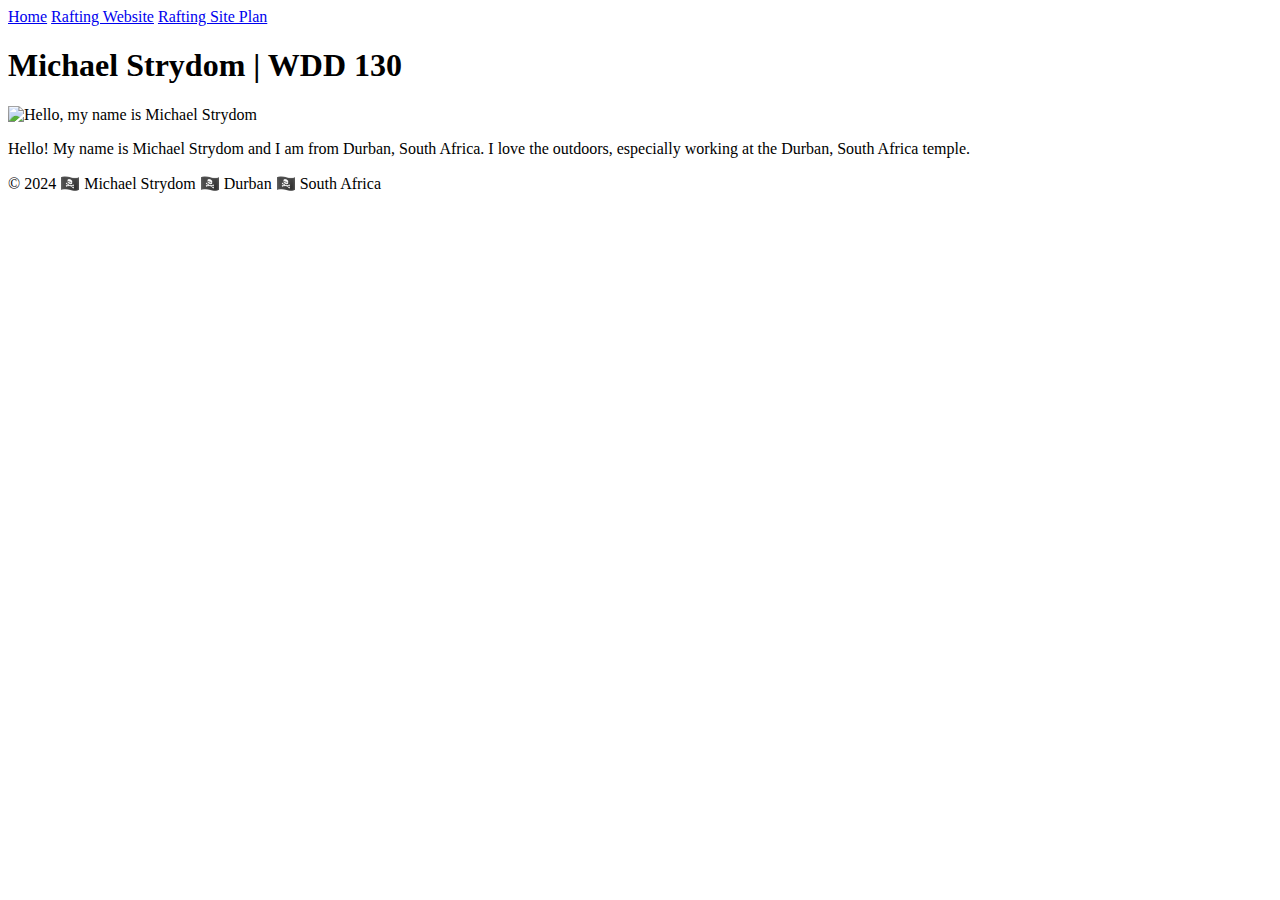
==== index.html @ 1a869eb7 "initial commit" ====
<!DOCTYPE html>
<html lang="en-US">
    <head>
        <meta charset="utf-8">
        <meta name="viewport" content="width=device-width,initial-scale=1.0">
        <title>Michael Strydom | WDD 130</title>
    </head>
    <body>
        <header>
            <nav>
            <a href="#">Home</a>
            <a href="wwr/">Rafting Website</a>
            <a href="wwr/site-plan-rafting.html">Rafting Site Plan</a>
            </nav>
        </header>
        <main>
            <h1>Michael Strydom | WDD 130</h1>
            <img src="images/profile.webp" alt="Hello, my name is Michael Strydom" width="200">
            <p>Hello! My name is Michael Strydom and I am from Durban, South Africa. I love
                the outdoors, especially working at the Durban, South Africa temple.
            </p>
        </main>
        <footer>
            <p>© 2024 🏴‍☠️ Michael Strydom 🏴‍☠️ Durban 🏴‍☠️ South Africa
            </p>
        </footer>
    </body>
</html>
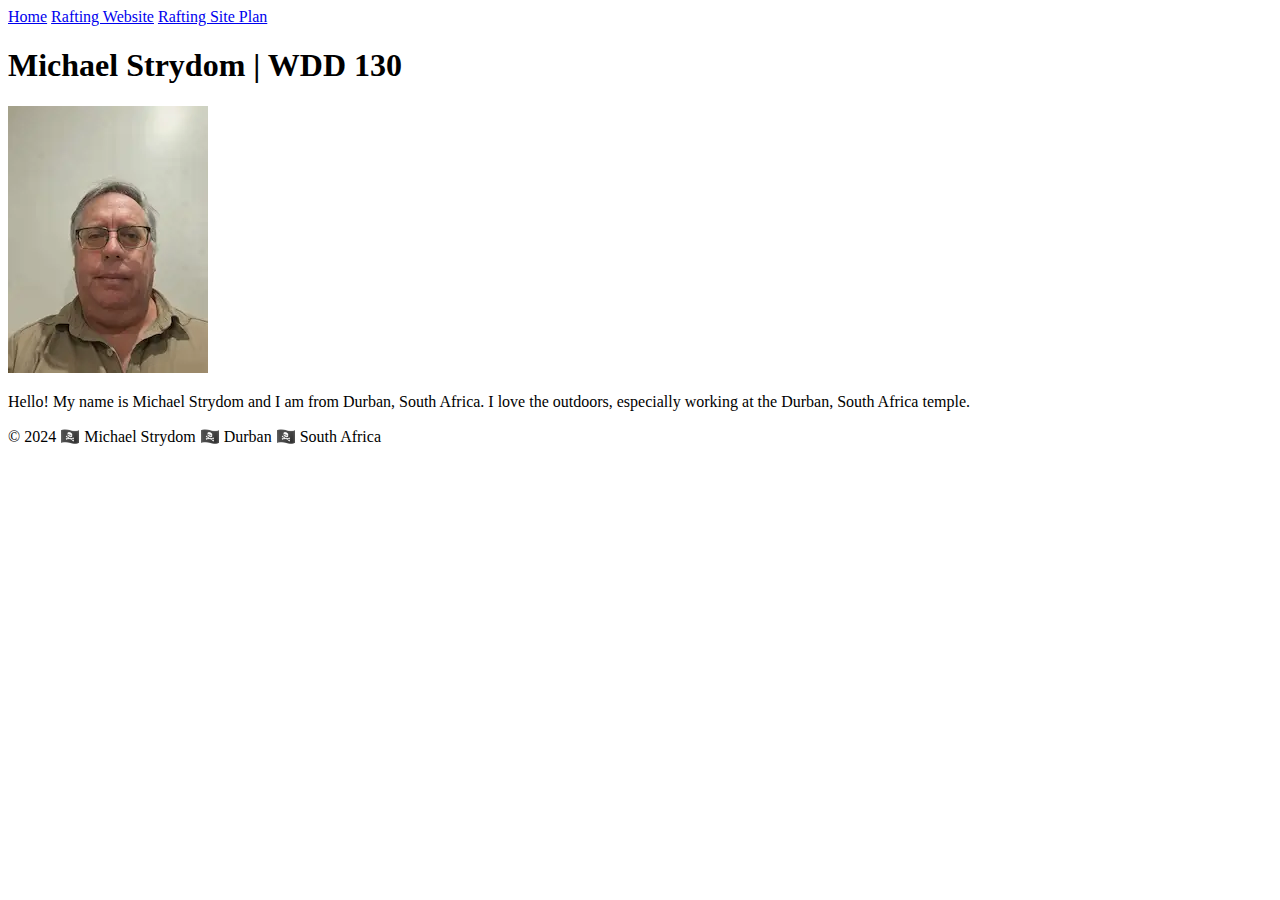
==== commit 6d59b4c3: "testing" ====
--- a/index.html
+++ b/index.html
@@ -7,6 +7,10 @@
     </head>
     <body>
         <header>
+
+
+
+            
             <nav>
             <a href="#">Home</a>
             <a href="wwr/">Rafting Website</a>
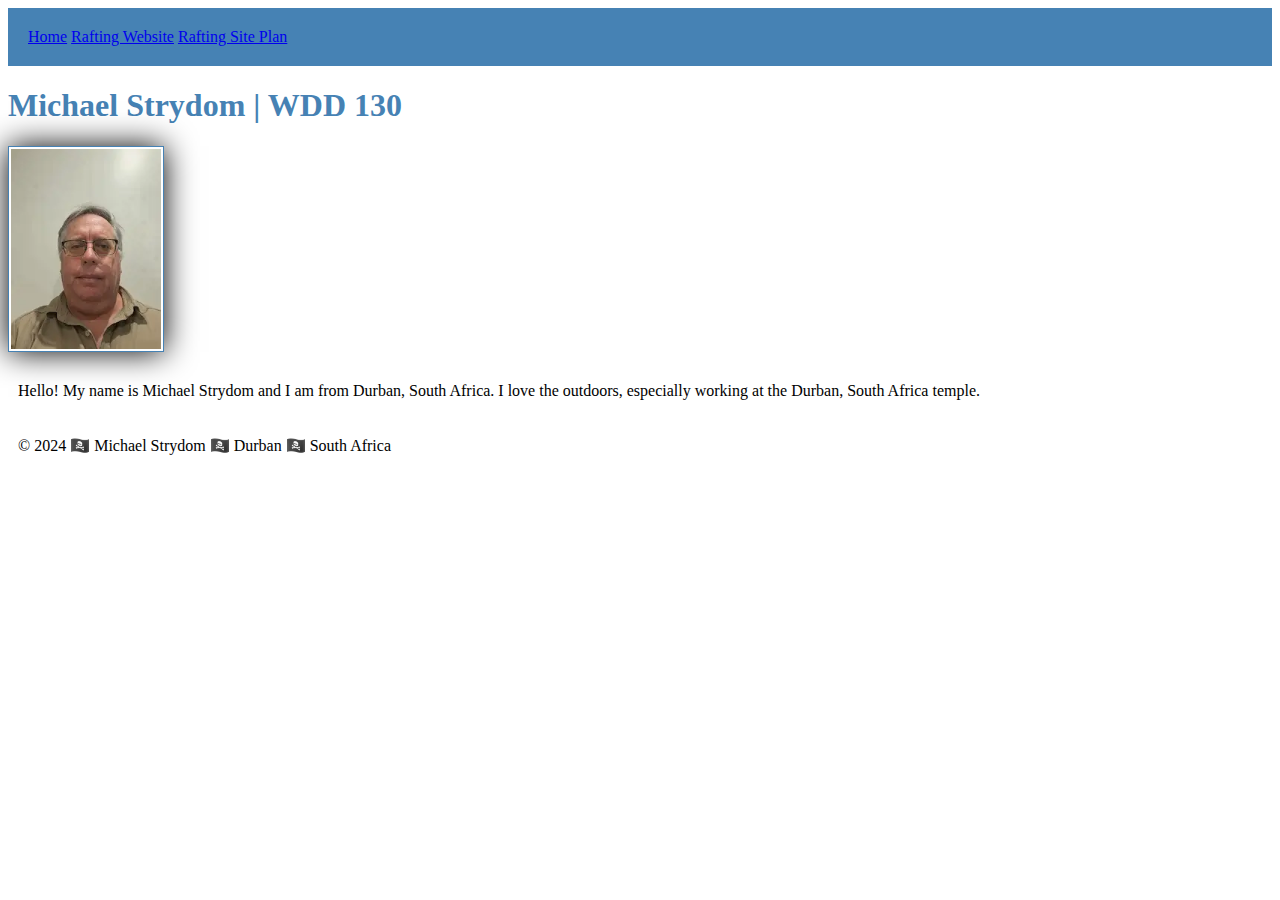
==== commit 5ddb752b: "New Message" ====
--- a/index.html
+++ b/index.html
@@ -4,6 +4,7 @@
         <meta charset="utf-8">
         <meta name="viewport" content="width=device-width,initial-scale=1.0">
         <title>Michael Strydom | WDD 130</title>
+        <link rel="stylesheet" href="styles/styles.css">
     </head>
     <body>
         <header>
--- a/styles/styles.css
+++ b/styles/styles.css
@@ -0,0 +1,22 @@
+nav {
+    background-color: steelblue;
+    padding: 10px;
+}
+nav {
+    color: white;
+    display: block;
+    padding: 20px;
+}
+h1  {
+    color: steelblue;
+}
+img {
+    width: 150px;
+    height: auto;
+    border: 1px solid steelblue;
+    padding: 2px;
+    box-shadow: 0 0 30px;
+}
+p   {
+padding: 10px;
+}
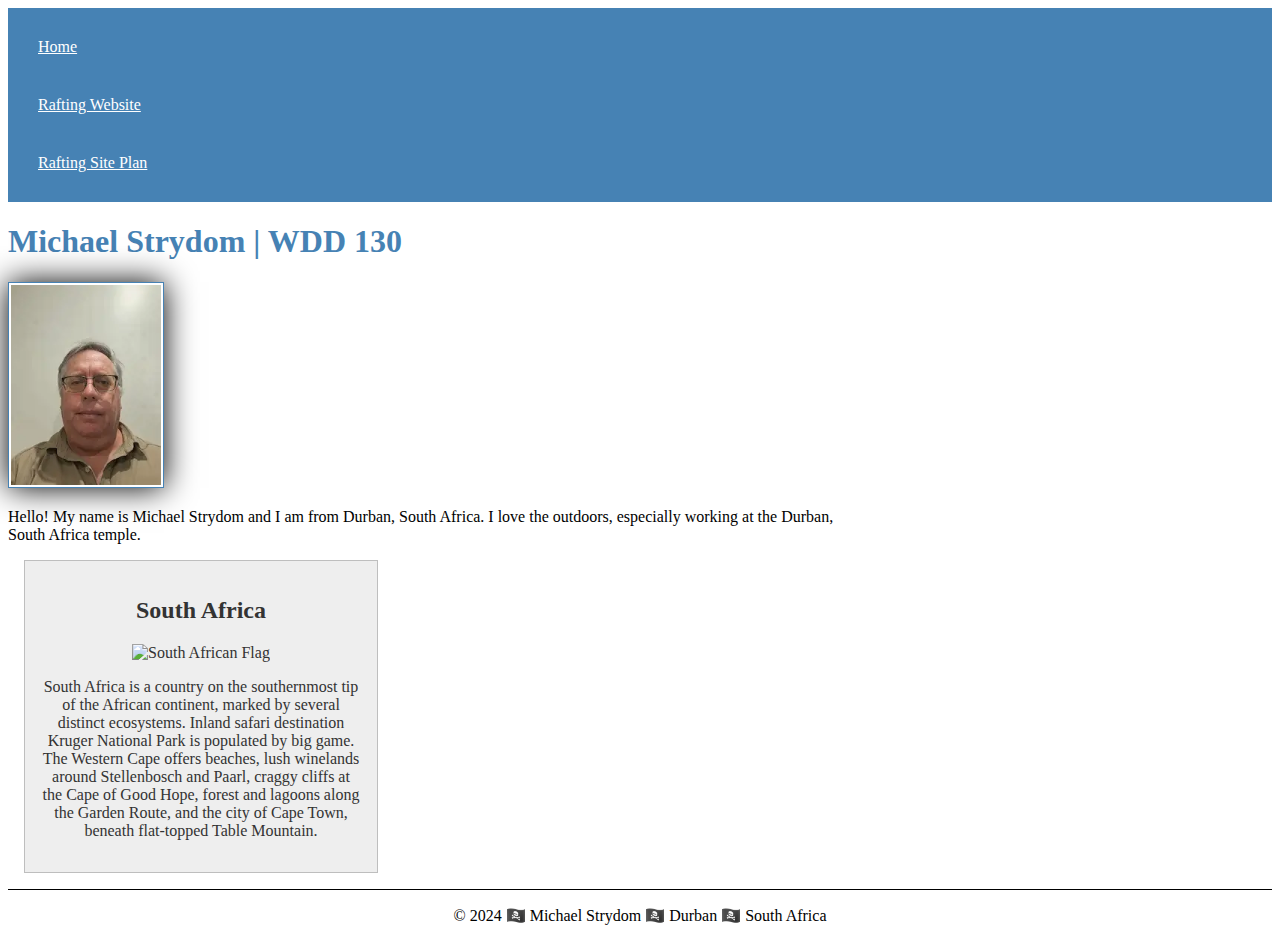
==== commit cc8ac844: "Home Page Enhancement" ====
--- a/index.html
+++ b/index.html
@@ -4,14 +4,16 @@
         <meta charset="utf-8">
         <meta name="viewport" content="width=device-width,initial-scale=1.0">
         <title>Michael Strydom | WDD 130</title>
+        <meta name="description" content="My name is Mike Strydom, I am currently studying WDD130
+        Web Development. The purpose of this page is for you to learn more about my skill set in 
+        in this course. I hope that my website is user friendly and appealing. Thank you for responding.">
+        <meta name="author" content="Michael Strydom.">
+
         <link rel="stylesheet" href="styles/styles.css">
     </head>
+
     <body>
         <header>
-
-
-
-            
             <nav>
             <a href="#">Home</a>
             <a href="wwr/">Rafting Website</a>
@@ -25,9 +27,19 @@
                 the outdoors, especially working at the Durban, South Africa temple.
             </p>
         </main>
+        <aside>
+            <h2>South Africa</h2>
+            <img src="https://st.depositphotos.com/1509285/4300/v/950/depositphotos_43000973-stock-illustration-south-african-flag-made-of.jpg" alt="South African Flag">
+            <p>South Africa is a country on the southernmost tip of the African continent, marked by several 
+                distinct ecosystems. Inland safari destination Kruger National Park is populated by big game. 
+                The Western Cape offers beaches, lush winelands around Stellenbosch and Paarl, craggy cliffs 
+                at the Cape of Good Hope, forest and lagoons along the Garden Route, and the city of Cape Town, 
+                beneath flat-topped Table Mountain.</p>
+        </aside>
         <footer>
             <p>© 2024 🏴‍☠️ Michael Strydom 🏴‍☠️ Durban 🏴‍☠️ South Africa
             </p>
         </footer>
     </body>
+    
 </html>
--- a/styles/styles.css
+++ b/styles/styles.css
@@ -2,7 +2,7 @@
     background-color: steelblue;
     padding: 10px;
 }
-nav {
+nav a {
     color: white;
     display: block;
     padding: 20px;
@@ -10,7 +10,7 @@
 h1  {
     color: steelblue;
 }
-img {
+main img {
     width: 150px;
     height: auto;
     border: 1px solid steelblue;
@@ -20,3 +20,27 @@
 p   {
 padding: 10px;
 }
+main {
+    max-width: 840px;
+}
+aside {
+    width: 20em;
+    margin: 1em;
+    border: 1px solid rgba(0, 0, 0, 0.2);
+    padding: 1em;
+    background-color: #eee;
+    color: #333;
+    text-align: center;
+}
+aside img {
+width: 200px;
+height: auto;
+}
+p {
+padding: 0;
+}
+footer {
+    margin-top: 15px;
+    border-top: 1px solid #000;
+    text-align: center;
+}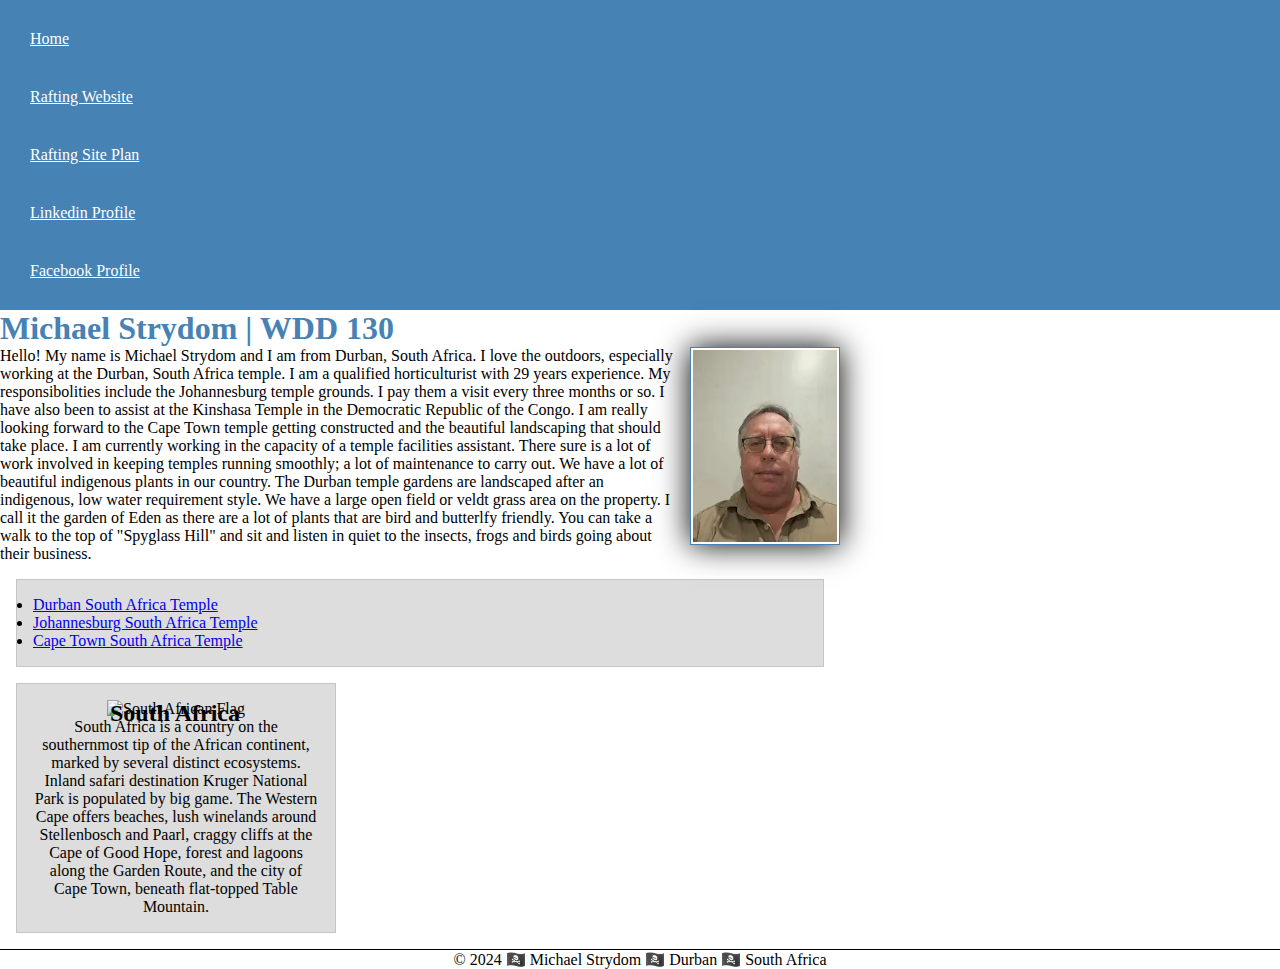
==== commit d4405e6b: "Page Evaluation" ====
--- a/index.html
+++ b/index.html
@@ -18,16 +18,36 @@
             <a href="#">Home</a>
             <a href="wwr/">Rafting Website</a>
             <a href="wwr/site-plan-rafting.html">Rafting Site Plan</a>
+            <a href="https://www.linkedin.com/in/michael-strydom-00228a35/">Linkedin Profile</a>
+            <a href="https://www.facebook.com/mike.strydom1">Facebook Profile</a>
             </nav>
         </header>
         <main>
             <h1>Michael Strydom | WDD 130</h1>
             <img src="images/profile.webp" alt="Hello, my name is Michael Strydom" width="200">
             <p>Hello! My name is Michael Strydom and I am from Durban, South Africa. I love
-                the outdoors, especially working at the Durban, South Africa temple.
+                the outdoors, especially working at the Durban, South Africa temple. I am a
+                qualified horticulturist with 29 years experience. My responsibolities include
+                the Johannesburg temple grounds. I pay them a visit every three months or so.
+                I have also been to assist at the Kinshasa Temple in the Democratic Republic
+                of the Congo. I am really looking forward to the Cape Town temple getting
+                constructed and the beautiful landscaping that should take place. I am currently
+                working in the capacity of a temple facilities assistant. There sure is a lot of
+                work involved in keeping temples running smoothly; a lot of maintenance to carry
+                out. We have a lot of beautiful indigenous plants in our country. The Durban temple
+                gardens are landscaped after an indigenous, low water requirement style. We have a 
+                large open field or veldt grass area on the property. I call it the garden of Eden
+                as there are a lot of plants that are bird and butterlfy friendly. You can take a
+                walk to the top of "Spyglass Hill" and sit and listen in quiet to the insects,
+                frogs and birds going about their business.
             </p>
+            <ul class="box">
+                <li><a href="https://www.churchofjesuschrist.org/temples/details/durban-south-africa-temple?lang=eng" target="_blank">Durban South Africa Temple</a></li>
+                <li><a href="https://www.churchofjesuschrist.org/temples/details/johannesburg-south-africa-temple?lang=eng" target="_blank">Johannesburg South Africa Temple</a></li>
+                <li><a href="https://www.churchofjesuschrist.org/temples/details/cape-town-south-africa-temple?lang=eng" target="_blank">Cape Town South Africa Temple</a></li>
+            </ul>
         </main>
-        <aside>
+        <aside class="box">
             <h2>South Africa</h2>
             <img src="https://st.depositphotos.com/1509285/4300/v/950/depositphotos_43000973-stock-illustration-south-african-flag-made-of.jpg" alt="South African Flag">
             <p>South Africa is a country on the southernmost tip of the African continent, marked by several 
@@ -41,5 +61,5 @@
             </p>
         </footer>
     </body>
-    
+    <!--03October2024-->
 </html>
--- a/styles/styles.css
+++ b/styles/styles.css
@@ -1,3 +1,12 @@
+* {
+    margin: 0;
+    padding: 0;
+    box-sizing: border-box;
+}
+:root {
+    
+}
+
 nav {
     background-color: steelblue;
     padding: 10px;
@@ -9,13 +18,17 @@
 }
 h1  {
     color: steelblue;
+    padding: px;
+    margin: 0 0 0 0rem;
 }
 main img {
+    float: right;
     width: 150px;
     height: auto;
     border: 1px solid steelblue;
     padding: 2px;
     box-shadow: 0 0 30px;
+    margin: 0 0 1rem 1rem;
 }
 p   {
 padding: 10px;
@@ -25,12 +38,12 @@
 }
 aside {
     width: 20em;
-    margin: 1em;
-    border: 1px solid rgba(0, 0, 0, 0.2);
-    padding: 1em;
-    background-color: #eee;
-    color: #333;
     text-align: center;
+}
+aside h2 {
+position: absolute;
+top: px;
+left: 110px;
 }
 aside img {
 width: 200px;
@@ -43,4 +56,13 @@
     margin-top: 15px;
     border-top: 1px solid #000;
     text-align: center;
+}
+
+/*Class Selectors*/
+.box {
+    margin: 1rem;
+    border: 1px solid rgba(0, 0, 0, .1);
+    padding: 1rem;
+    background-color: #ddd;
+    color: #000;
 }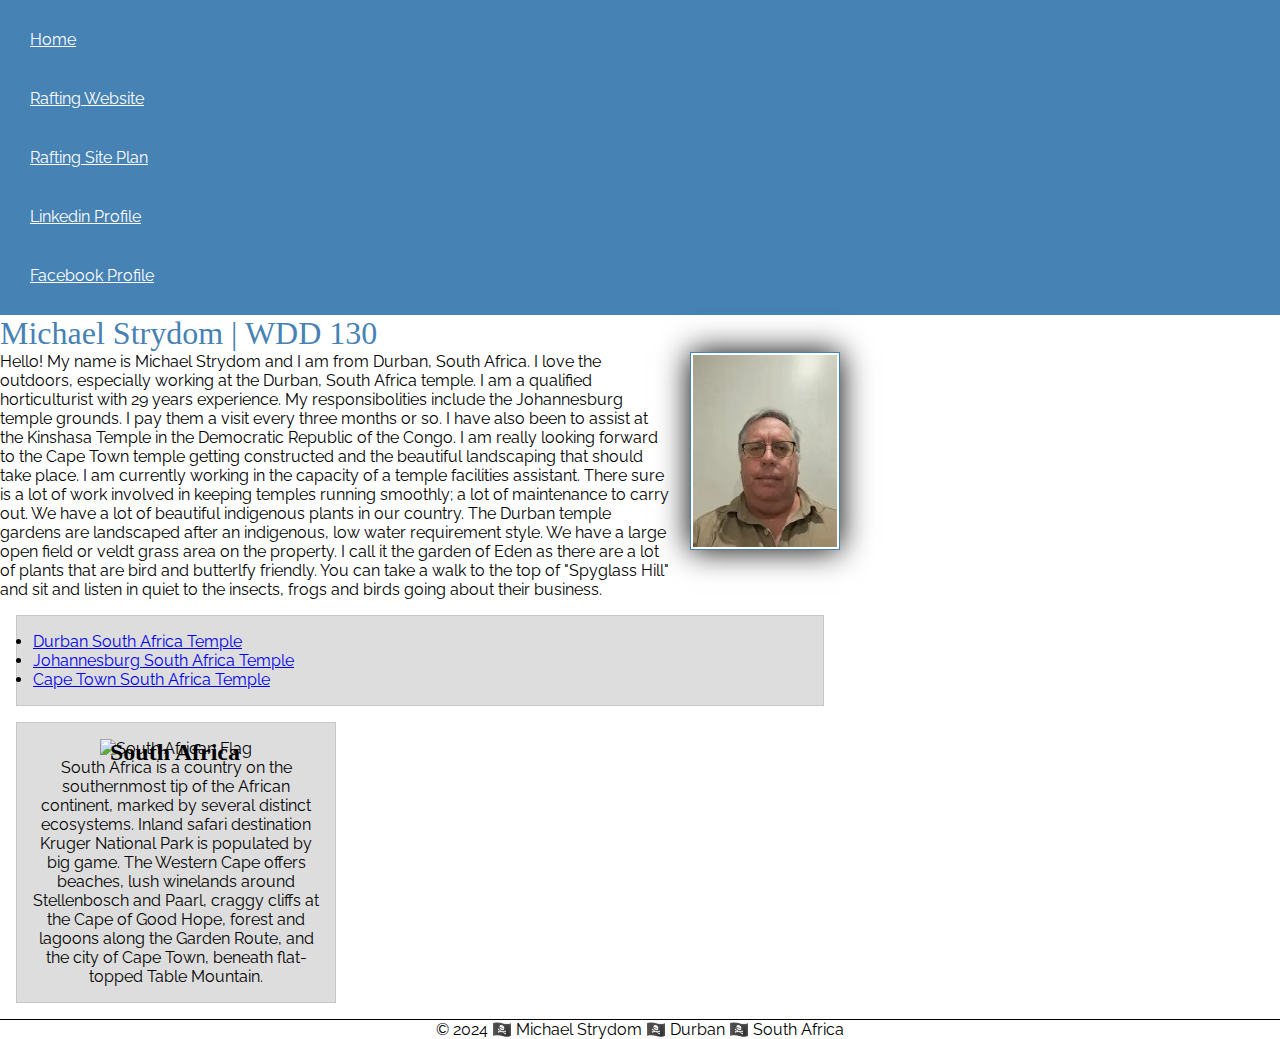
==== commit e5d93f73: "overlay" ====
--- a/index.html
+++ b/index.html
@@ -10,6 +10,10 @@
         <meta name="author" content="Michael Strydom.">
 
         <link rel="stylesheet" href="styles/styles.css">
+        
+        <link rel="preconnect" href="https://fonts.googleapis.com">
+        <link rel="preconnect" href="https://fonts.gstatic.com" crossorigin>
+        <link href="https://fonts.googleapis.com/css2?family=Raleway:ital,wght@0,100..900;1,100..900&display=swap" rel="stylesheet">
     </head>
 
     <body>
--- a/styles/styles.css
+++ b/styles/styles.css
@@ -20,6 +20,7 @@
     color: steelblue;
     padding: px;
     margin: 0 0 0 0rem;
+    font-weight: 400;
 }
 main img {
     float: right;
@@ -65,4 +66,11 @@
     padding: 1rem;
     background-color: #ddd;
     color: #000;
+}
+body {
+    font-family: "Raleway", sans-serif;
+    font-weight: 400;
+}
+h1, h2, h3, h4, h5, h6 {
+    font-family: 'Merriweather', serif;
 }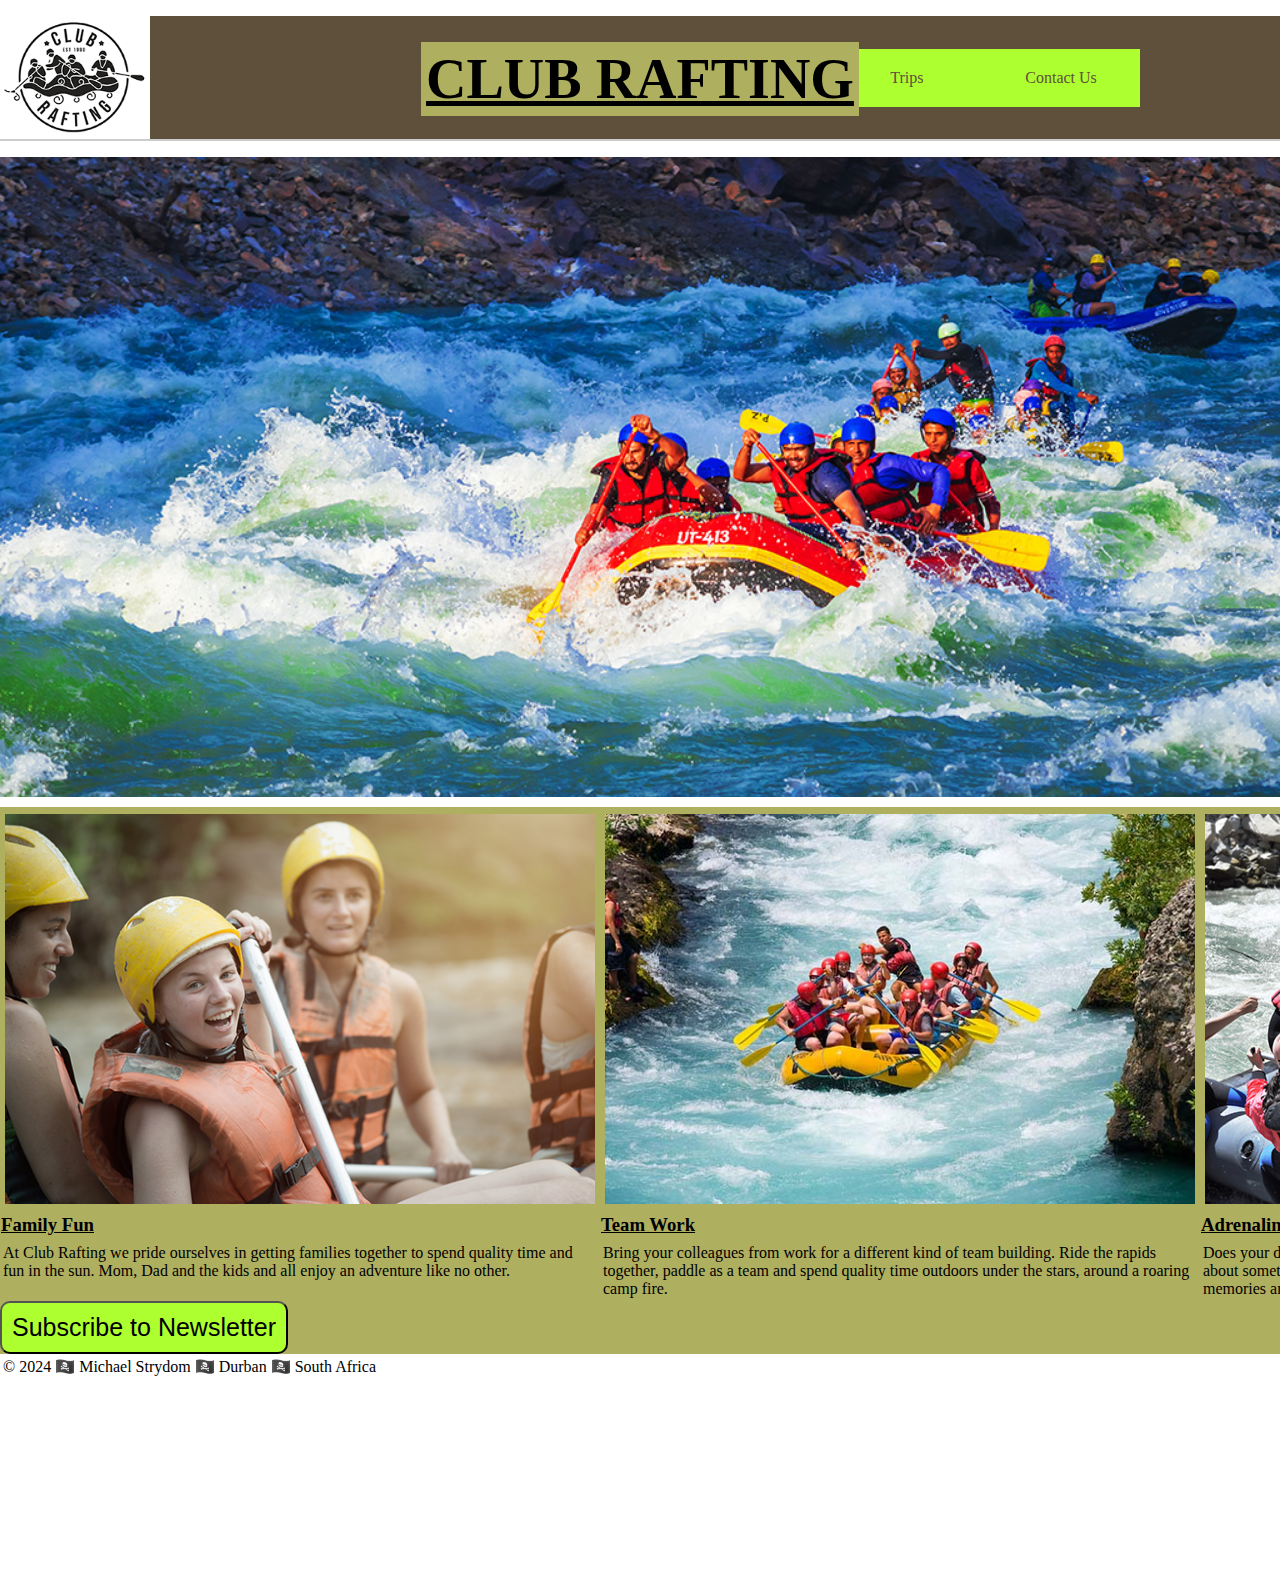
==== commit 375363d7: "aboutus 3" ====
--- a/index.html
+++ b/index.html
@@ -3,66 +3,88 @@
     <head>
         <meta charset="utf-8">
         <meta name="viewport" content="width=device-width,initial-scale=1.0">
-        <title>Michael Strydom | WDD 130</title>
+        <title>Home Page</title>
         <meta name="description" content="My name is Mike Strydom, I am currently studying WDD130
         Web Development. The purpose of this page is for you to learn more about my skill set in 
         in this course. I hope that my website is user friendly and appealing. Thank you for responding.">
         <meta name="author" content="Michael Strydom.">
 
-        <link rel="stylesheet" href="styles/styles.css">
-        
         <link rel="preconnect" href="https://fonts.googleapis.com">
         <link rel="preconnect" href="https://fonts.gstatic.com" crossorigin>
         <link href="https://fonts.googleapis.com/css2?family=Raleway:ital,wght@0,100..900;1,100..900&display=swap" rel="stylesheet">
+
+        <link rel="stylesheet" href="wwr/styles/rafting.css">
+        <link rel="stylesheet" href="styles/rafting.css">
+        
     </head>
 
     <body>
         <header>
+            <img src="wwr/images/clubrafting.png" alt="Logo" width="150">
             <nav>
-            <a href="#">Home</a>
-            <a href="wwr/">Rafting Website</a>
-            <a href="wwr/site-plan-rafting.html">Rafting Site Plan</a>
-            <a href="https://www.linkedin.com/in/michael-strydom-00228a35/">Linkedin Profile</a>
-            <a href="https://www.facebook.com/mike.strydom1">Facebook Profile</a>
+                <ul class="navigation">
+                    <li><a href="index.html">Home Page</a></li>
+                    <li><a href="about.html">About Us</a></li>
+                    <li><a href="trips.html">Trips</a></li>
+                    <li><a href="contact.html">Contact Us</a></li>
+                </ul>    
             </nav>
         </header>
-        <main>
-            <h1>Michael Strydom | WDD 130</h1>
-            <img src="images/profile.webp" alt="Hello, my name is Michael Strydom" width="200">
-            <p>Hello! My name is Michael Strydom and I am from Durban, South Africa. I love
-                the outdoors, especially working at the Durban, South Africa temple. I am a
-                qualified horticulturist with 29 years experience. My responsibolities include
-                the Johannesburg temple grounds. I pay them a visit every three months or so.
-                I have also been to assist at the Kinshasa Temple in the Democratic Republic
-                of the Congo. I am really looking forward to the Cape Town temple getting
-                constructed and the beautiful landscaping that should take place. I am currently
-                working in the capacity of a temple facilities assistant. There sure is a lot of
-                work involved in keeping temples running smoothly; a lot of maintenance to carry
-                out. We have a lot of beautiful indigenous plants in our country. The Durban temple
-                gardens are landscaped after an indigenous, low water requirement style. We have a 
-                large open field or veldt grass area on the property. I call it the garden of Eden
-                as there are a lot of plants that are bird and butterlfy friendly. You can take a
-                walk to the top of "Spyglass Hill" and sit and listen in quiet to the insects,
-                frogs and birds going about their business.
-            </p>
-            <ul class="box">
-                <li><a href="https://www.churchofjesuschrist.org/temples/details/durban-south-africa-temple?lang=eng" target="_blank">Durban South Africa Temple</a></li>
-                <li><a href="https://www.churchofjesuschrist.org/temples/details/johannesburg-south-africa-temple?lang=eng" target="_blank">Johannesburg South Africa Temple</a></li>
-                <li><a href="https://www.churchofjesuschrist.org/temples/details/cape-town-south-africa-temple?lang=eng" target="_blank">Cape Town South Africa Temple</a></li>
-            </ul>
-        </main>
+        <div class="grid">
+            <main>
+                <div class="hero">
+                    <img src="wwr/images/rafting13_1024.jpg" alt="Hero Image">
+                    <div class="overlay">
+                        <h1 class="image-text">CLUB RAFTING</h1>
+                    </div>
+                    <div class="cover">
+                        <div class="major">
+                            <img src="wwr/images/rafting21_600.png" alt="Rafting 21">
+                            <h3>Family Fun</h3>
+                            <p>At Club Rafting we pride ourselves in getting families 
+                           together to spend quality time and fun in the sun. Mom, Dad
+                           and the kids and all enjoy an adventure like no other.
+                            </p>
+                        </div>
+                        <div class="major">
+                            <img src="wwr/images/rafting53_600.jpg" alt="Rafting 53">
+                            <h3>Team Work</h3>
+                            <p>Bring your colleagues from work for a different kind of
+                           team building. Ride the rapids together, paddle as a team
+                           and spend quality time outdoors under the stars, around a
+                           roaring camp fire.</p>
+                        </div>
+                        <div class="major">
+                            <img src="wwr/images/rafting47_600.jpg" alt="Rafting 47">
+                            <h3>Adrenaline Rush</h3>
+                            <p>Does your daily routine need an injection of excitement?
+                           Do you need to feel alive? How about something to talk about
+                           at the office Christmas Party! Join us and make new memories
+                           and experiences to share with those around you.</p>
+                        </div>
+                    </div>
+                </div>
+            </main>
+        </div>
         <aside class="box">
-            <h2>South Africa</h2>
-            <img src="https://st.depositphotos.com/1509285/4300/v/950/depositphotos_43000973-stock-illustration-south-african-flag-made-of.jpg" alt="South African Flag">
-            <p>South Africa is a country on the southernmost tip of the African continent, marked by several 
-                distinct ecosystems. Inland safari destination Kruger National Park is populated by big game. 
-                The Western Cape offers beaches, lush winelands around Stellenbosch and Paarl, craggy cliffs 
-                at the Cape of Good Hope, forest and lagoons along the Garden Route, and the city of Cape Town, 
-                beneath flat-topped Table Mountain.</p>
+            <a href="wwr/contact.html">
+                <button style="font-size:25px; background-color: greenyellow; border-radius: 10px; padding: 10px;">Subscribe to Newsletter</button>
+            </a>
         </aside>
         <footer>
             <p>© 2024 🏴‍☠️ Michael Strydom 🏴‍☠️ Durban 🏴‍☠️ South Africa
             </p>
+            <nav class="sociallinks">
+                <a href="https://facebook.com">
+                    <img src="wwr/images/facebook.webp" alt="Facebook">
+                </a>
+                <a href="https://twitter.com">
+                    <img src="wwr/images/twitter_symbol.webp" alt="Twitter">
+                </a>
+                <a href="https://instagram.com">
+                    <img src="wwr/images/instagram_symbol.webp" alt="Instagram">
+                </a>
+            </nav>
         </footer>
     </body>
     <!--03October2024-->
--- a/wwr/styles/rafting.css
+++ b/wwr/styles/rafting.css
@@ -0,0 +1,182 @@
+:root {
+    --heading-font: 'Arvo', serif;
+  --paragraph-font: 'Roboto', sans-serif;
+
+  --heading-color: #0443b3;
+  --heading-background: #5f503c;
+  --color-white: #fdfdfd;
+  --hover-color: #5f503c;
+
+  --trans-color: rgba(196 207 207 / 0.7);
+  --trans-text-color: #04040c;
+
+  --footer-background: #3e3e3e;
+
+  --primary-color: #a5b452;
+  --secondary-color: #9888a5;
+  --accent1-color: #5f503c;
+  --accent2-color: #afaf60;
+
+  --nav-link-color: #fff;
+  --nav-background-color: #5f503c;
+  --nav-hover-link-color: #5f503c;
+  --nav-hover-background-color: #fff;
+}
+*,
+*::after,
+*::before {
+    box-sizing: border-box;
+    margin: 0;
+    padding: 0;
+}
+
+header {
+    margin: 1rem auto;
+    display: grid;
+    grid-template-columns: 600px auto auto;
+    align-items: center;
+    border-bottom: 2px solid #ccc;
+    max-width: 2000px;
+    background-color: #5f503c;
+}
+nav {
+    text-align: left;
+}
+.navigation {
+    display: flex;
+    list-style: none;
+    background-color: greenyellow;
+    
+}
+.navigation li {
+    flex: 1 1 100%;
+}
+.navigation a {
+    display: block;
+    color: #5f503c;
+    padding: 20px;
+    text-decoration: none;
+}
+.navigation a:hover {
+    color: #5f503c;
+    font-weight: 700;
+    text-decoration: underline;
+}
+
+.hero {
+    position: relative;
+}
+
+.hero img {
+    position: relative;
+    display: block;
+    width: 100%;
+    height: auto;
+}
+
+.cover {
+    width: 900px;
+    height: auto;
+    /*background-color: black;*/
+    margin-top: 10px;
+    display: flex;
+}
+
+.major {
+    width: 100%;
+    height: auto;
+    /*background-color: #000;
+    display: flex;*/
+    margin-top: 2px;
+}
+
+.major img {
+    width: 600px;
+    height: 400px;
+    padding: 5px;
+}
+
+.overlay {
+    /*float: none;*/
+    position: absolute;
+    top: -650px;
+    left: 0;
+    width: 100%;
+    height: 100%;
+    background-color: rgba(0, 0, 0, 0);
+    display: flex;
+    justify-content: center;
+    align-items: center;
+}
+
+.cover {
+    background-color: #afaf60;
+    width: 100%;
+}
+
+h1 {
+    /*
+    text-align: center;*/
+    color: black;
+    padding: 5px;
+    font-size: 3.5rem;
+    background-color: #afaf60;
+    margin: 1rem auto;
+    text-decoration: underline;
+}
+
+.image img{
+    position: relative;
+    width: 600px;
+    height: 10%;
+}
+
+h2 {
+    text-align: center;
+    color: black;
+    padding: 1px;
+    font-size: 2.5rem;
+    background-color: greenyellow;
+    margin: 1rem auto;
+    text-decoration: underline;
+}
+
+h3 {
+    padding: 1px;
+    margin: 0.25rem auto;
+    text-decoration: underline;
+}
+
+p {
+    color: black;
+    padding: 3px;
+    margin: 0 0 0 0rem;
+    font-weight: 100;
+}
+
+.history {
+    width: 30%;;
+}
+
+.adventure img {
+    position: relative;
+    width: 30%;
+    height: auto;
+}
+
+.box {
+    background-color: #afaf60;
+    width: 100%;
+}
+
+.sociallinks {
+    margin-left: 1700px;
+}
+
+/*.button {
+
+}
+
+footer p {
+    footer-background: #3e3e3e;
+}*/